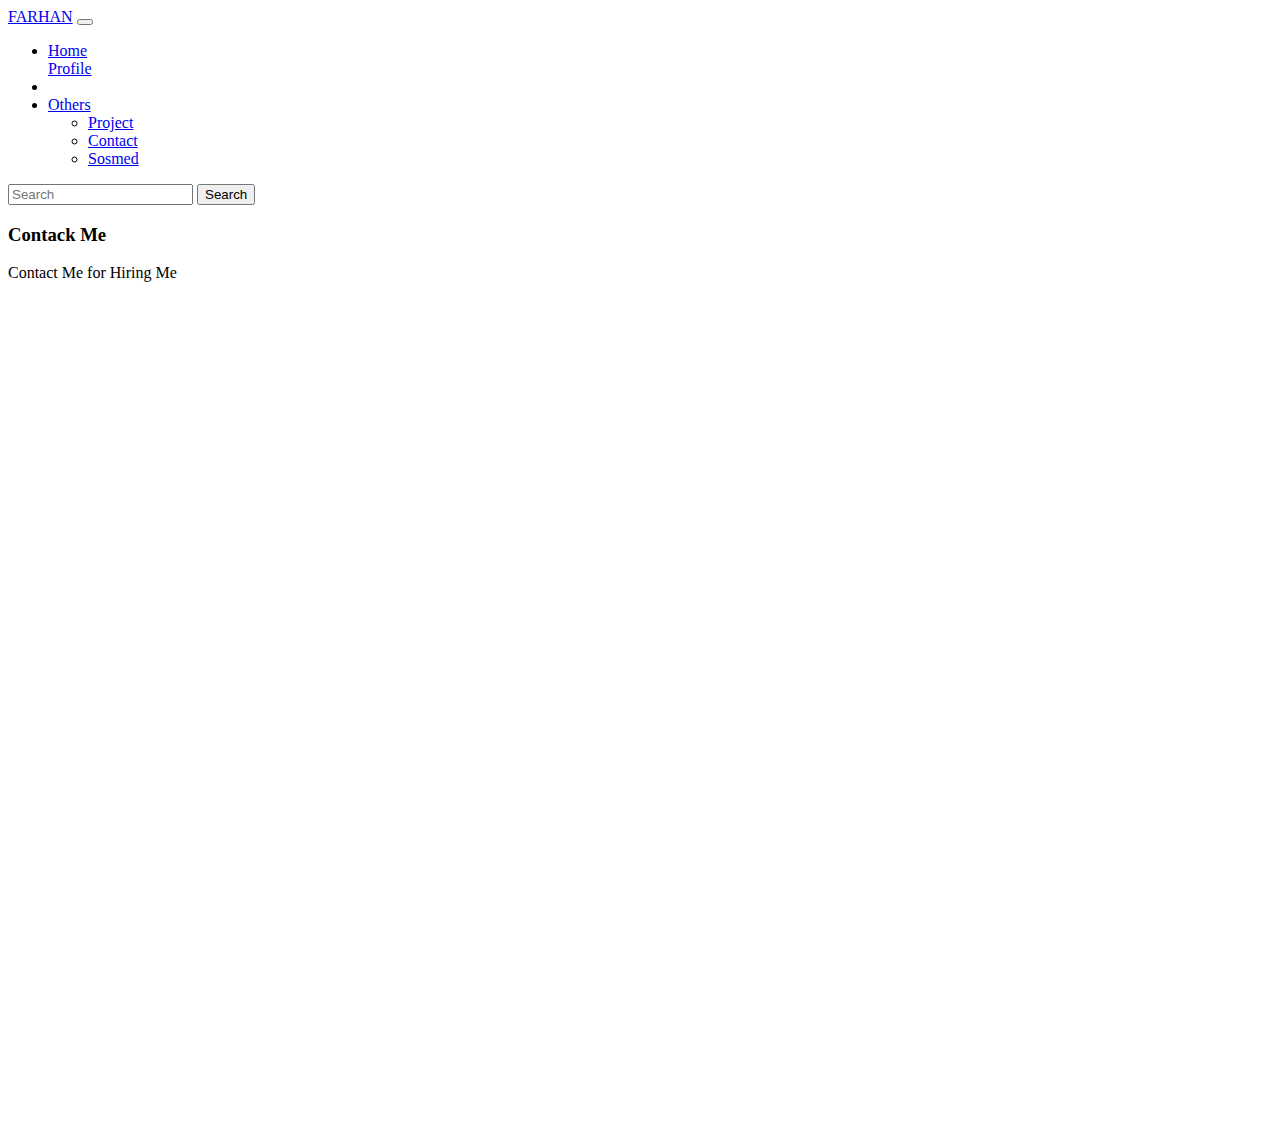
==== contact/index.html @ 65dbb0cf "sec" ====
<!DOCTYPE html>
<html lang="en">
  <head>
    <meta charset="UTF-8" />
    <meta http-equiv="X-UA-Compatible" content="IE=edge" />
    <meta name="viewport" content="width=device-width, initial-scale=1.0" />
    <link href="https://cdn.jsdelivr.net/npm/bootstrap@5.0.2/dist/css/bootstrap.min.css" rel="stylesheet" integrity="sha384-EVSTQN3/azprG1Anm3QDgpJLIm9Nao0Yz1ztcQTwFspd3yD65VohhpuuCOmLASjC" crossorigin="anonymous" />
    <title>Farhan | CONTACT</title>
  </head>
  <body class="bg-dark">
    <!-- navbar -->
    <nav class="navbar bg-dark navbar-expand-lg navbar-dark text-light sticky-top">
      <div class="container-fluid">
        <a class="navbar-brand" href="/">FARHAN</a>
        <button class="navbar-toggler" type="button" data-bs-toggle="collapse" data-bs-target="#navbarSupportedContent" aria-controls="navbarSupportedContent" aria-expanded="false" aria-label="Toggle navigation">
          <span class="navbar-toggler-icon"></span>
        </button>
        <div class="collapse navbar-collapse" id="navbarSupportedContent">
          <ul class="navbar-nav me-auto mb-2 mb-lg-0">
            <li class="nav-item">
              <a class="nav-link" aria-current="page" href="/">Home</a>
            </li>
            <a class="nav-link" href="/profile">Profile</a>
            <li class="nav-item"></li>
            <li class="nav-item dropdown">
              <a class="nav-link dropdown-toggle" href="#" id="navbarDropdown" role="button" data-bs-toggle="dropdown" aria-expanded="false">Others</a>
              <ul class="dropdown-menu" aria-labelledby="navbarDropdown">
                <li><a class="dropdown-item" href="/project">Project</a></li>
                <li><a class="dropdown-item" href="/contact">Contact</a></li>
                <li><a class="dropdown-item" href="/sosmed">Sosmed</a></li>
                <!-- <li><hr class="dropdown-divider" /></li> -->
              </ul>
            </li>
          </ul>
          <form class="d-flex">
            <input class="form-control me-2" type="search" placeholder="Search" aria-label="Search" />
            <button class="btn btn-outline-light" type="submit">Search</button>
          </form>
        </div>
      </div>
    </nav>
    <!-- navbar end -->

    <!-- contents 1 -->
    <div class="container-fluid text-light" style="height: 100vh">
      <div class="alert alert-primary text-center mt-4" role="alert">
        <h3>Contack Me</h3>
        <p>Contact Me for Hiring Me</p>
      </div>
    </div>
    <!-- content 1 end -->

    <!-- script bootstrap -->
    <script src="https://cdn.jsdelivr.net/npm/bootstrap@5.0.2/dist/js/bootstrap.bundle.min.js" integrity="sha384-MrcW6ZMFYlzcLA8Nl+NtUVF0sA7MsXsP1UyJoMp4YLEuNSfAP+JcXn/tWtIaxVXM" crossorigin="anonymous"></script>
  </body>
</html>
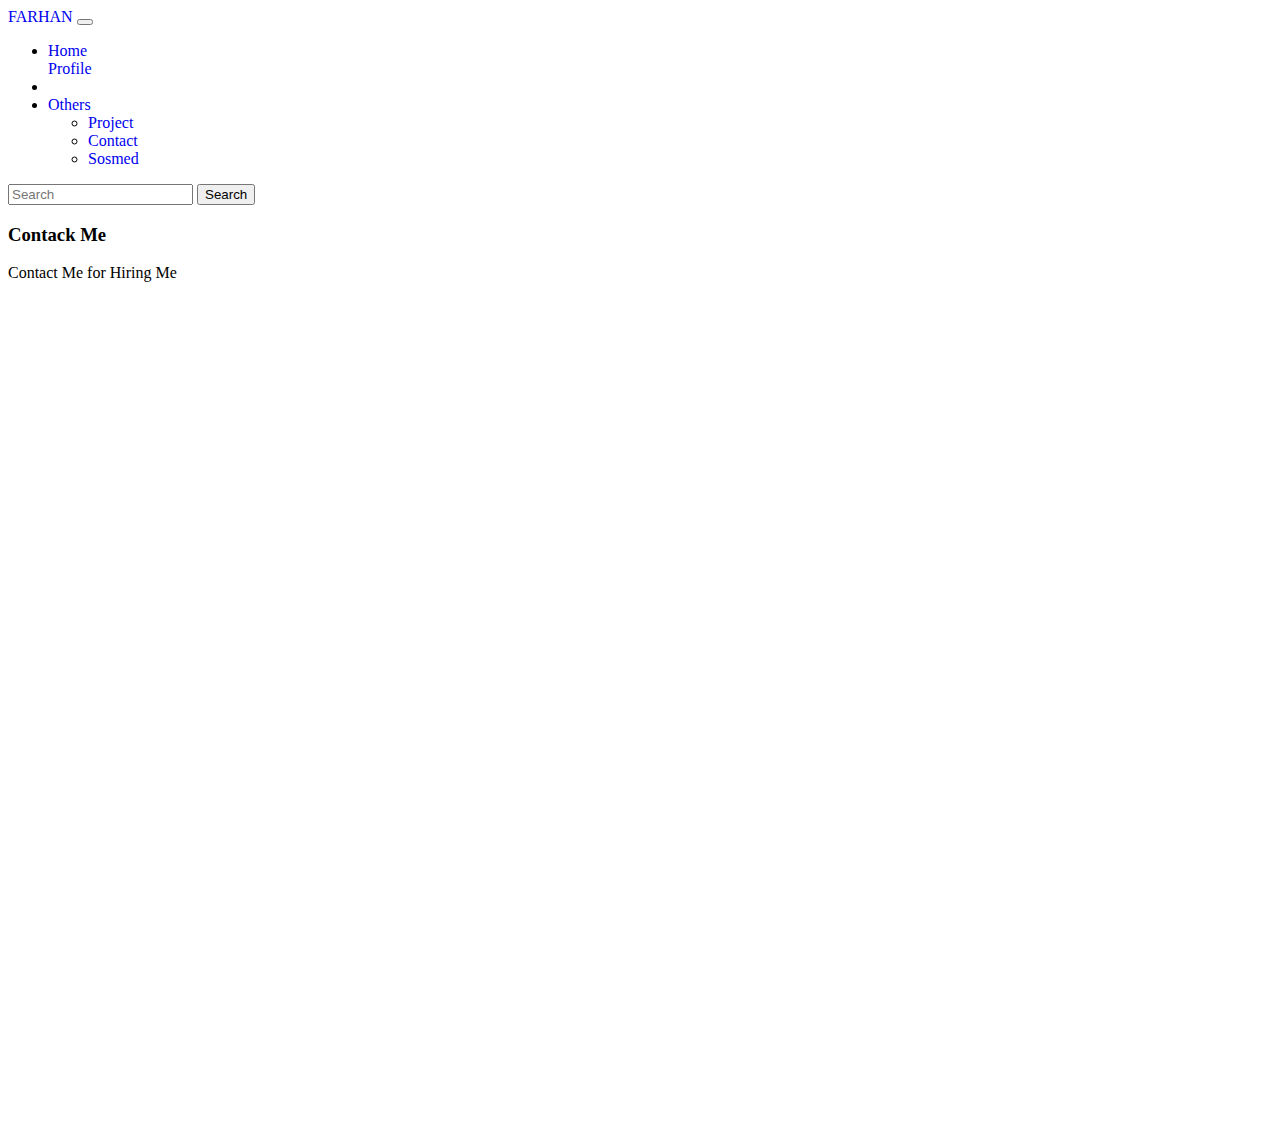
==== commit 6433b0bb: "some style" ====
--- a/contact/index.html
+++ b/contact/index.html
@@ -5,6 +5,7 @@
     <meta http-equiv="X-UA-Compatible" content="IE=edge" />
     <meta name="viewport" content="width=device-width, initial-scale=1.0" />
     <link href="https://cdn.jsdelivr.net/npm/bootstrap@5.0.2/dist/css/bootstrap.min.css" rel="stylesheet" integrity="sha384-EVSTQN3/azprG1Anm3QDgpJLIm9Nao0Yz1ztcQTwFspd3yD65VohhpuuCOmLASjC" crossorigin="anonymous" />
+    <link rel="stylesheet" href="../styling/style.css">
     <title>Farhan | CONTACT</title>
   </head>
   <body class="bg-dark">
--- a/styling/style.css
+++ b/styling/style.css
@@ -0,0 +1,19 @@
+.card {
+  transition: .3s;
+  -webkit-transition: .3s;
+  -moz-transition: .3s;
+  -ms-transition: .3s;
+  -o-transition: .3s;
+}
+
+.card:hover {
+  transform: translateY(-2px);
+  -webkit-transform: translateY(-2px);
+  -moz-transform: translateY(-2px);
+  -ms-transform: translateY(-2px);
+  -o-transform: translateY(-2px);
+}
+
+a {
+  text-decoration: none;
+}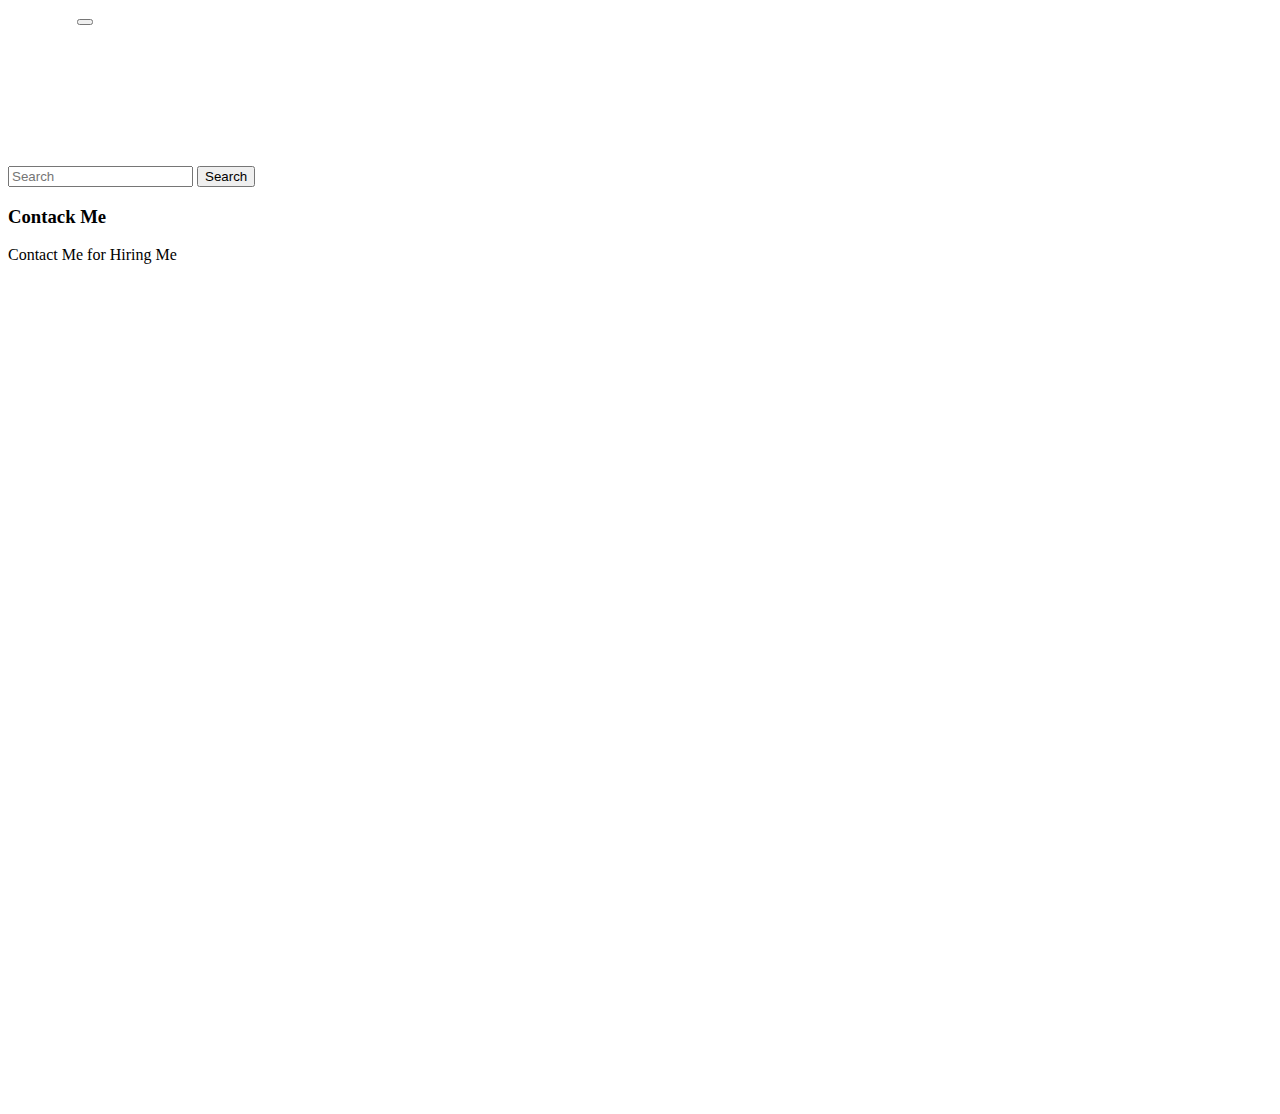
==== commit 28a8ae55: "touch up" ====
--- a/contact/index.html
+++ b/contact/index.html
@@ -10,7 +10,7 @@
   </head>
   <body class="bg-dark">
     <!-- navbar -->
-    <nav class="navbar bg-dark navbar-expand-lg navbar-dark text-light sticky-top">
+    <nav class="navbar bg-dark navbar-expand-lg navbar-dark text-light sticky-top shadow-sm p-3">
       <div class="container-fluid">
         <a class="navbar-brand" href="/">FARHAN</a>
         <button class="navbar-toggler" type="button" data-bs-toggle="collapse" data-bs-target="#navbarSupportedContent" aria-controls="navbarSupportedContent" aria-expanded="false" aria-label="Toggle navigation">
@@ -43,7 +43,7 @@
     <!-- navbar end -->
 
     <!-- contents 1 -->
-    <div class="container-fluid text-light" style="height: 100vh">
+    <div class="container-fluid text-light mt-4" style="height: 100vh">
       <div class="alert alert-primary text-center mt-4" role="alert">
         <h3>Contack Me</h3>
         <p>Contact Me for Hiring Me</p>
--- a/styling/style.css
+++ b/styling/style.css
@@ -1,4 +1,9 @@
-.card {
+* {
+  list-style: none;
+}
+
+
+.card-hover, .btn-hover {
   transition: .3s;
   -webkit-transition: .3s;
   -moz-transition: .3s;
@@ -6,7 +11,8 @@
   -o-transition: .3s;
 }
 
-.card:hover {
+.card-hover:hover,
+.btn-hover:hover {
   transform: translateY(-2px);
   -webkit-transform: translateY(-2px);
   -moz-transform: translateY(-2px);
@@ -16,4 +22,9 @@
 
 a {
   text-decoration: none;
-}+  color: white;
+}
+/* 
+.sosmed-box {
+
+} */